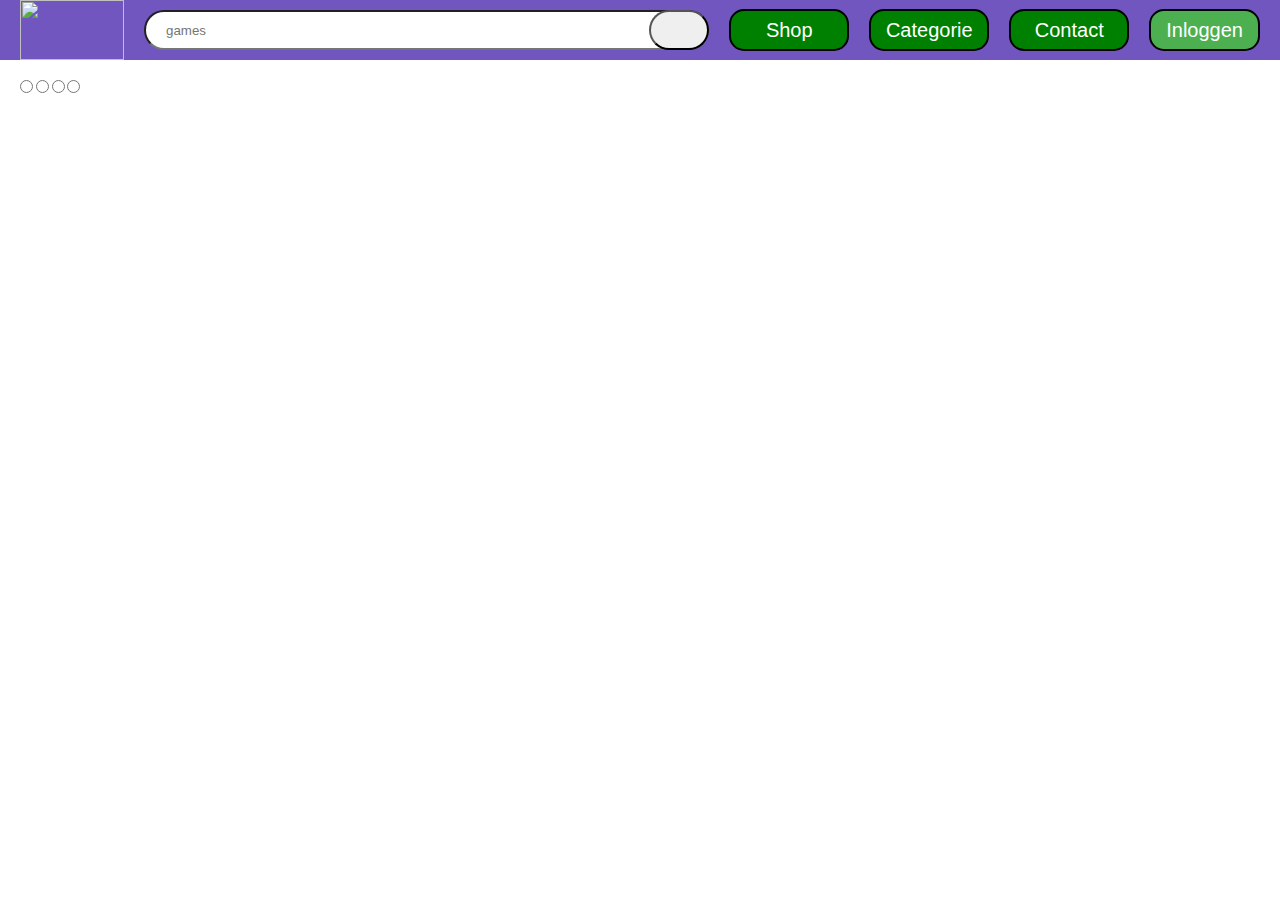
==== index.html @ 2f9b69d8 "responive gemaakt" ====
<!DOCTYPE html>
<html lang="en">

<head>
    <meta charset="UTF-8">
    <meta http-equiv="X-UA-Compatible" content="IE=edge">
    <meta name="viewport" content="width=device-width, initial-scale=1.0">
    <link rel="stylesheet" href="css/header.css">
    <link rel="stylesheet" href="css/fotoslider.css">
    <script src="https://kit.fontawesome.com/b1a8b29774.js" crossorigin="anonymous"></script>
    <script src="script.js" defer></script>
    <title>Notice Games</title>
</head>

<body>
    <!-- Navigatie -->
    <header>
        <div class="container">
            <label class="mobile_menu" for="">
                    <i class="fa fa-bars"></i>
            </label>
            <figure class="logo">
                <img class="google" src="img/testlogo.png" alt="">
            </figure>
            <form class="search_box" action="">
                <input type="text" placeholder="games">
                <button type="submit"><i class="fa fa-search"></i></button>
            </form>
            <nav class="nav_header">
                <menu>
                    <li><a href="">Shop</a></li>
                    <li><a href="">Categorie</a></li>
                    <li><a href="">Contact</a></li>
                </menu>
            </nav>
            <button class="inloggen">Inloggen</button>
        </div>
    </header>

    <!-- fotoslider -->
    <main>
        <section class="fotoslider container">
            <div class="slider">
                <div class="slides"> 
                    <input type="radio" name="radio_btn" id="radio1">
                    <input type="radio" name="radio_btn" id="radio2">
                    <input type="radio" name="radio_btn" id="radio3">
                    <input type="radio" name="radio_btn" id="radio4">
    
                    <!-- slide image begin -->
                    <figure class="slide first">
                        <img class="foto" src="https://via.placeholder.com/1440x800" alt="">
                    </figure>
    
                    <figure class="slide">
                        <img class="foto" src="https://via.placeholder.com/1440x800" alt="">
                    </figure>
    
                    <figure class="slide">
                        <img class="foto" src="https://via.placeholder.com/1440x800" alt="">
                    </figure>
    
                    <figure class="slide">
                        <img class="foto" src="https://via.placeholder.com/1440x800" alt="">
                    </figure>
                    <!-- slide image einde -->
    
                    <nav class="navigatie_auto">
                        <div class="auto_btn1"></div>
                        <div class="auto_btn2"></div>
                        <div class="auto_btn3"></div>
                        <div class="auto_btn4"></div>
                    </nav>
    
                </div>
                <div class="navigatie_manual">
                    <label for="radio1" class="manual_btn"></label>
                    <label for="radio2" class="manual_btn"></label>
                    <label for="radio3" class="manual_btn"></label>
                    <label for="radio4" class="manual_btn"></label>
                </div>
            </div>
        </section>

        <section class="trending_games">
    
        </section>
    </main>
    

</body>

</html>
---- css/header.css ----
* {
    margin: 0;
    padding: 0;
    box-sizing: border-box;
}

html {
    font-size: 62.5%;
    font-family: sans-serif;
}

/* body{
    height: 100vh;
} */

/* header */
header{
    background: #7256c0;
    width: 100%;
    height: 6rem;
    display: flex;
    justify-content: center;
}

.container{
    max-width: 144rem;
    width: 100%;
    padding: 2rem;
    max-height: 100%;
    display: flex;
    align-items: center;
    justify-content: space-between;
    gap: 2rem;
    margin: 0 auto;
}

.mobile_menu{
    display: none;
}

figure.logo, 
figure.logo > img{
    width: 10.4rem;
    height: 6rem;
}

nav{
    display: flex;
}

menu{
    display: flex;
    list-style: none;
    font-size: 2rem;
    gap: 2rem;
}

menu li a{
    text-decoration: none;
    display: inline-block;
    text-align: center;
    width: 12rem;
    color: white;
    background: green;
    padding: 0.75rem 1rem;
    border: 0.25rem solid black;
    border-radius: 1.5rem;
}

menu li a:hover{
    color: black;
}

.inloggen{
    color: white;
    font-size: 2rem;
    text-align: center;
    border: 0.25rem solid black;
    background-color: #4CAF50;
    padding: 0.75rem 1.5rem;
    border-radius: 1.5rem;
}

.inloggen:hover{
    color: black;
}

.search_box{
    position: relative;
    height: 4rem;
    width: 60rem;
}

.search_box input{
    width: 100%;
    height: 100%;
    border-radius: 2rem;
    padding: 0 2rem;
}

.search_box button{
    width: 6rem;
    height: 100%;
    border-radius: 2rem;
    position: absolute;
    right: 0;
}



@media screen and (max-width: 1000px){

    header{
        position: relative;
        width: 100%;
        height: 6rem;
        padding: 1rem;
        display: flex;
        justify-content: center;
    }

    .container{
        max-width: 144rem;
        width: 100%;
        max-height: 100%;
        display: flex;
        align-items: center;
        justify-content: space-between;
        gap: 1rem;
        margin: 0 auto;
    }

    .mobile_menu{
        font-size: 3rem;
        color: white;
    }

    menu{
        display: flex;
        font-size: 1.75rem;
    }

    menu li a{
        text-decoration: none;
        display: inline-block;
        text-align: center;
        width: 11rem;
        color: white;
        background: green;
        padding: 0.75rem 1.5rem;
        border: 0.25rem solid black;
    }

    .search_box{
        position: relative;
        height: 4rem;
        width: 30rem;
    }
    
    .search_box input{
        width: 100%;
        height: 100%;
        border-radius: 2rem;
        padding: 0 2rem;
    }

    .search_box button{
        width: 6rem;
        height: 100%;
        border-radius: 2rem;
        position: absolute;
        right: 0;
    }
    
}


@media screen and (max-width: 850px){

    header{
        position: relative;
        padding: 1rem;
    }

    .container{
        max-width: 144rem;
        width: 100%;
        max-height: 100%;
        display: flex;
        align-items: center;
        justify-content: space-between;
        gap: 2rem;
        margin: 0 auto;
    }

    main{
        padding-top: 5rem;
        position: relative;
    }

    .mobile_menu{
        display: flex;
    }

    .search_box{
        width: 93%;
        top: 6.5rem;
        position: absolute;
        left: 4%;
    }

    .search_box input{
        width: 100%;
        height: 100%;
        border-radius: 1rem;
        padding: 0 2rem;
    }

    .search_box button{
        width: 6rem;
        height: 100%;
        border-radius: 1rem;
        position: absolute;
        right: 0;
    }

    menu{
        display: none;
    }

    .inloggen{
        color: white;
        font-size: 2rem;
        text-align: center;
        border: 0.25rem solid black;
        background-color: #4CAF50;
        padding: 0.75rem 1.5rem;
        border-radius: 1.5rem;
        margin: 0;
    }

}
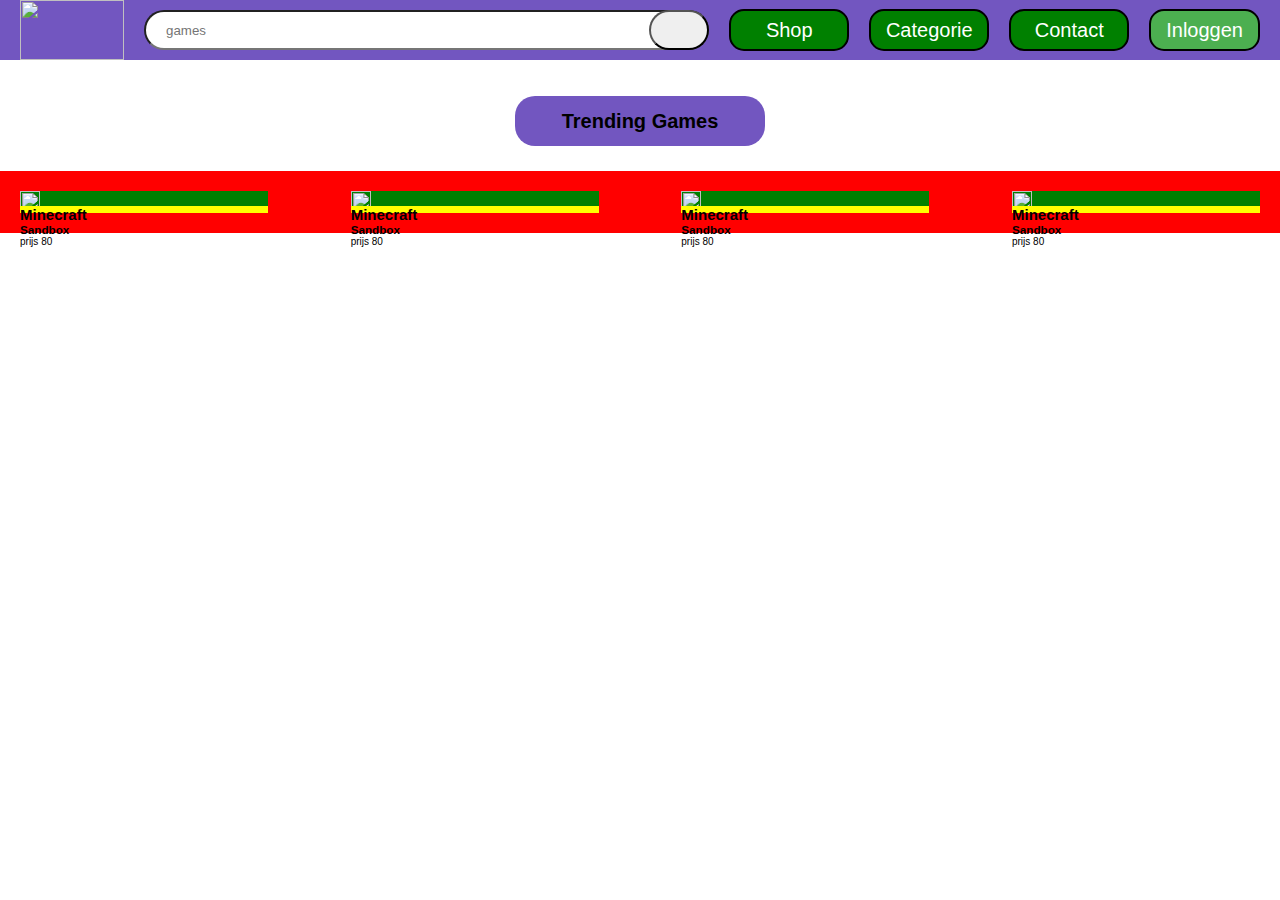
==== commit 0e7e3e89: "basis styling text op  product cards" ====
--- a/index.html
+++ b/index.html
@@ -7,6 +7,7 @@
     <meta name="viewport" content="width=device-width, initial-scale=1.0">
     <link rel="stylesheet" href="css/header.css">
     <link rel="stylesheet" href="css/fotoslider.css">
+    <link rel="stylesheet" href="css/game.css">
     <script src="https://kit.fontawesome.com/b1a8b29774.js" crossorigin="anonymous"></script>
     <script src="script.js" defer></script>
     <title>Notice Games</title>
@@ -14,7 +15,7 @@
 
 <body>
     <!-- Navigatie -->
-    <header>
+    <header class="header_navigatie">
         <div class="container">
             <label class="mobile_menu" for="">
                     <i class="fa fa-bars"></i>
@@ -37,7 +38,7 @@
         </div>
     </header>
 
-    <!-- fotoslider -->
+    <!-- fotoslider start -->
     <main>
         <section class="fotoslider container">
             <div class="slider">
@@ -49,19 +50,19 @@
     
                     <!-- slide image begin -->
                     <figure class="slide first">
-                        <img class="foto" src="https://via.placeholder.com/1440x800" alt="">
+                        <img class="foto" src="https://via.placeholder.com/1440x600" alt="">
                     </figure>
     
                     <figure class="slide">
-                        <img class="foto" src="https://via.placeholder.com/1440x800" alt="">
+                        <img class="foto" src="https://via.placeholder.com/1440x600" alt="">
                     </figure>
     
                     <figure class="slide">
-                        <img class="foto" src="https://via.placeholder.com/1440x800" alt="">
+                        <img class="foto" src="https://via.placeholder.com/1440x600" alt="">
                     </figure>
     
                     <figure class="slide">
-                        <img class="foto" src="https://via.placeholder.com/1440x800" alt="">
+                        <img class="foto" src="https://via.placeholder.com/1444x600" alt="">
                     </figure>
                     <!-- slide image einde -->
     
@@ -82,7 +83,64 @@
             </div>
         </section>
 
-        <section class="trending_games">
+        <!-- trending section -->
+        <!-- kopje -->
+        <section>
+            <header class="header_trending">
+                <div class="header" id="trending">
+                    <i class="fa-solid fa-fire-flame-curved"></i>
+                    <h2 class="kopje_trending_games">Trending Games</h2>
+                </header>
+            </div>
+            <!-- product card -->
+            <div class="container_trending_cards">
+                <article class="trending_card">
+                    <figure>
+                        <img class="product_card" src="https://via.placeholder.com/300x375" alt="">
+                    </figure> 
+                    <div class="box_text">
+                        <h2 class="titel_game">Minecraft</h2>
+                        <h3>Sandbox</h3>
+                        <span>prijs</span>
+                        <span>80</span>
+                    </div> 
+                </article>
+                <article class="trending_card">
+                    <figure>
+                        <img class="product_card" src="https://via.placeholder.com/300x375" alt="">
+                    </figure> 
+                    <div class="box_text">
+                        <h2 class="titel_game">Minecraft</h2>
+                        <h3>Sandbox</h3>
+                        <span>prijs</span>
+                        <span>80</span>
+                    </div> 
+                </article>
+                <article class="trending_card">
+                    <figure>
+                        <img class="product_card" src="https://via.placeholder.com/300x375" alt="">
+                    </figure> 
+                    <div class="box_text">
+                        <h2 class="titel_game">Minecraft</h2>
+                        <h3>Sandbox</h3>
+                        <span>prijs</span>
+                        <span>80</span>
+                    </div> 
+                </article>
+                <article class="trending_card">
+                    <figure>
+                        <img class="product_card" src="https://via.placeholder.com/300x375" alt="">
+                    </figure> 
+                    <div class="box_text">
+                        <h2 class="titel_game">Minecraft</h2>
+                        <h3>Sandbox</h3>
+                        <span>prijs</span>
+                        <span>80</span>
+                    </div> 
+                </article>
+
+            </div>
+            
     
         </section>
     </main>
--- a/css/header.css
+++ b/css/header.css
@@ -14,7 +14,7 @@
 } */
 
 /* header */
-header{
+.header_navigatie {
     background: #7256c0;
     width: 100%;
     height: 6rem;
@@ -22,7 +22,7 @@
     justify-content: center;
 }
 
-.container{
+.container {
     max-width: 144rem;
     width: 100%;
     padding: 2rem;
@@ -34,28 +34,28 @@
     margin: 0 auto;
 }
 
-.mobile_menu{
+.mobile_menu {
     display: none;
 }
 
-figure.logo, 
-figure.logo > img{
+figure.logo,
+figure.logo>img {
     width: 10.4rem;
     height: 6rem;
 }
 
-nav{
-    display: flex;
-}
-
-menu{
+nav {
+    display: flex;
+}
+
+menu {
     display: flex;
     list-style: none;
     font-size: 2rem;
     gap: 2rem;
 }
 
-menu li a{
+menu li a {
     text-decoration: none;
     display: inline-block;
     text-align: center;
@@ -67,11 +67,11 @@
     border-radius: 1.5rem;
 }
 
-menu li a:hover{
+menu li a:hover {
     color: black;
 }
 
-.inloggen{
+.inloggen {
     color: white;
     font-size: 2rem;
     text-align: center;
@@ -81,24 +81,24 @@
     border-radius: 1.5rem;
 }
 
-.inloggen:hover{
+.inloggen:hover {
     color: black;
 }
 
-.search_box{
+.search_box {
     position: relative;
     height: 4rem;
     width: 60rem;
 }
 
-.search_box input{
+.search_box input {
     width: 100%;
     height: 100%;
     border-radius: 2rem;
     padding: 0 2rem;
 }
 
-.search_box button{
+.search_box button {
     width: 6rem;
     height: 100%;
     border-radius: 2rem;
@@ -108,9 +108,9 @@
 
 
 
-@media screen and (max-width: 1000px){
-
-    header{
+@media screen and (max-width: 1000px) {
+
+    header {
         position: relative;
         width: 100%;
         height: 6rem;
@@ -119,7 +119,7 @@
         justify-content: center;
     }
 
-    .container{
+    .container {
         max-width: 144rem;
         width: 100%;
         max-height: 100%;
@@ -130,17 +130,17 @@
         margin: 0 auto;
     }
 
-    .mobile_menu{
+    .mobile_menu {
         font-size: 3rem;
         color: white;
     }
 
-    menu{
+    menu {
         display: flex;
         font-size: 1.75rem;
     }
 
-    menu li a{
+    menu li a {
         text-decoration: none;
         display: inline-block;
         text-align: center;
@@ -151,38 +151,38 @@
         border: 0.25rem solid black;
     }
 
-    .search_box{
+    .search_box {
         position: relative;
         height: 4rem;
         width: 30rem;
     }
-    
-    .search_box input{
+
+    .search_box input {
         width: 100%;
         height: 100%;
         border-radius: 2rem;
         padding: 0 2rem;
     }
 
-    .search_box button{
+    .search_box button {
         width: 6rem;
         height: 100%;
         border-radius: 2rem;
         position: absolute;
         right: 0;
     }
-    
-}
-
-
-@media screen and (max-width: 850px){
-
-    header{
+
+}
+
+
+@media screen and (max-width: 850px) {
+
+    header {
         position: relative;
         padding: 1rem;
     }
 
-    .container{
+    .container {
         max-width: 144rem;
         width: 100%;
         max-height: 100%;
@@ -193,30 +193,34 @@
         margin: 0 auto;
     }
 
-    main{
+    main {
         padding-top: 5rem;
         position: relative;
     }
 
-    .mobile_menu{
-        display: flex;
-    }
-
-    .search_box{
-        width: 93%;
+    .mobile_menu {
+        display: flex;
+    }
+
+    .search_box {
+        width: 100%;
         top: 6.5rem;
         position: absolute;
-        left: 4%;
-    }
-
-    .search_box input{
+        left: 0%;
+    }
+
+    .nav_header {
+        display: none;
+    }
+
+    .search_box input {
         width: 100%;
         height: 100%;
         border-radius: 1rem;
         padding: 0 2rem;
     }
 
-    .search_box button{
+    .search_box button {
         width: 6rem;
         height: 100%;
         border-radius: 1rem;
@@ -224,11 +228,11 @@
         right: 0;
     }
 
-    menu{
+    menu {
         display: none;
     }
 
-    .inloggen{
+    .inloggen {
         color: white;
         font-size: 2rem;
         text-align: center;
@@ -239,5 +243,4 @@
         margin: 0;
     }
 
-}
-
+}--- a/css/fotoslider.css
+++ b/css/fotoslider.css
@@ -0,0 +1,122 @@
+/* fotoslider */
+.fotoslider {
+    padding: 0;
+    display: flex;
+    position: relative;
+}
+
+.slider {
+    position: relative;
+    width: calc(100vw);
+    /* background: green; */
+    overflow: hidden;
+}
+
+figure>.foto {
+    max-width: 100vw;
+    object-fit: cover;
+    /* object-position:50% 50%; */
+}
+
+.slides {
+    /* buttons */
+    display: flex;
+    width: 100%;
+}
+
+.slides input {
+    display: none;
+}
+
+.slide {
+    width: 100%;
+    transition: 2s;
+}
+
+/* css voor manual slides */
+
+.navigatie_manual {
+    position: absolute;
+    bottom: 2rem;
+    width: 100%;
+    display: flex;
+    justify-content: center;
+}
+
+.manual_btn {
+    border: 0.5rem solid greenyellow;
+    padding: 2%;
+    border-radius: 50%;
+    cursor: pointer;
+    transition: 1s;
+}
+
+.manual_btn:not(:last-child) {
+    margin-right: 4rem;
+}
+
+.manual_btn:hover {
+    background: red;
+}
+
+#radio1:checked~.first {
+    margin-left: 0%;
+}
+
+#radio2:checked~.first {
+    margin-left: -100%;
+}
+
+#radio3:checked~.first {
+    margin-left: -200%;
+}
+
+#radio4:checked~.first {
+    margin-left: -300%;
+}
+
+/* css automatische navigatie */
+.navigatie_auto {
+    position: absolute;
+    display: flex;
+    width: 100%;
+    bottom: 0;
+    justify-content: center;
+
+}
+
+.navigatie_auto nav {
+    border: 1rem solid greenyellow;
+    padding: 2.5rem;
+    border-radius: 5rem;
+    cursor: pointer;
+    transition: 1s;
+}
+
+.navigatie_auto nav.manual_btn:not(:last-child) {
+    margin-right: 4rem;
+}
+
+#radio1:checked~.navigation_auto .auto_btn1 {
+    background: red;
+}
+
+#radio2:checked~.navigation_auto .auto_btn2 {
+    background: red;
+}
+
+#radio3:checked~.navigation_auto .auto_btn3 {
+    background: red;
+}
+
+#radio4:checked~.navigation_auto .auto_btn4 {
+    background: red;
+}
+
+@media screen and (min-width: 810px) {
+    .fotoslider {
+        padding: 0;
+        display: flex;
+        position: relative;
+    }
+}--- a/css/game.css
+++ b/css/game.css
@@ -0,0 +1,66 @@
+.header_trending {
+    width: 100%;
+    height: 6rem;
+    display: flex;
+    justify-content: center;
+    align-items: center;
+    margin: 2rem 0;
+}
+
+.header {
+    display: flex;
+    justify-content: center;
+    align-items: center;
+    background: #7256c0;
+    width: 25rem;
+    height: 5rem;
+    border-radius: 2rem;
+    text-align: center;
+}
+
+.fa-solid {
+    color: orange;
+    font-size: 3rem;
+}
+
+.kopje_trending_games {
+    font-size: 2rem;
+}
+
+/* <!-- product card --> */
+.container_trending_cards {
+    max-width: 144rem;
+    width: 100%;
+    max-height: 100%;
+    margin: 0 auto;
+    padding: 2rem;
+    display: flex;
+    justify-content: space-between;
+    align-items: center;
+    background: red;
+    position: relative;
+}
+
+.trending_card {
+    background: green;
+    width: 20%;
+    height: 40%;
+    position: relative;
+    display: flex;
+    gap: 1rem;
+}
+
+.product_card {
+    height: 100%;
+    width: 100%;
+    object-fit: cover;
+}
+
+.box_text {
+    position: absolute;
+    width: 100%;
+    height: 30%;
+    bottom: 0;
+    left: 0;
+    background: yellow;
+}